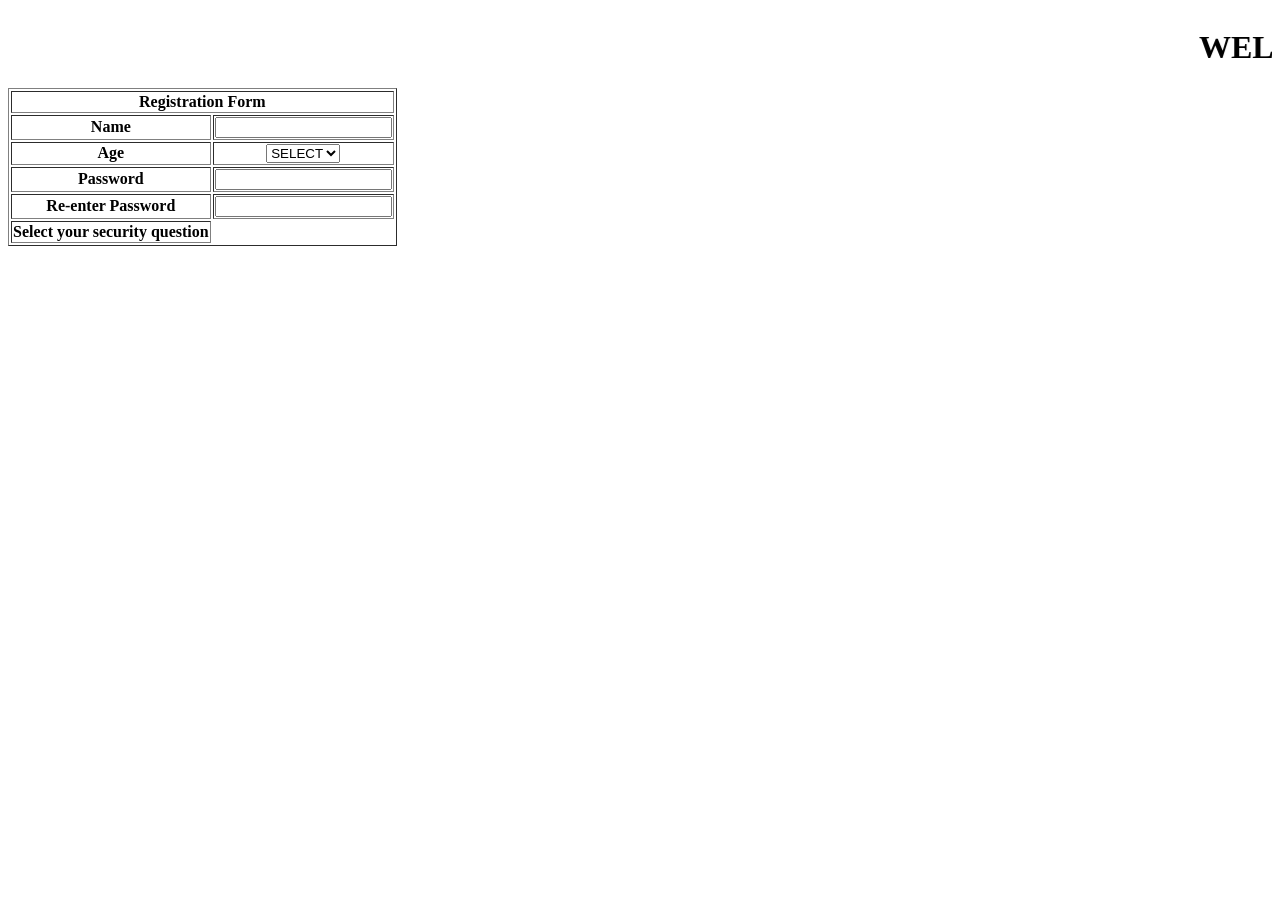
==== jobapplication.html @ 9e8016d8 "Add files via upload" ====
<html>
<head>
	<title>Job Application</title>
</head>
<body>
<marquee onmouseover="this.stop()" onmouseout = "this.start()"><h1>WELCOME TO FRESHERS WORLD!!!</h1></marquee>
<table border= "1">
	<tr>
		<th colspan="2">Registration Form</th>
	</tr>
	<form>
		<tr>
			<th>Name</th>
			<th><input type="text" name="name"></th>
		</tr>
		<tr>
			<th>Age</th>
			<th>
				<select name="age">
					<option selected>SELECT</option>
					<option value="18">18</option>
					<option value="19">19</option>
					<option value="20">20</option>
					<option value="21">21</option>
					<option value="22">22</option>
					<option value="23">23</option>
					<option value="24">24</option>
					<option value="25">25</option>
				</select>
			</th>
		</tr>
		<tr>
			<th>Password</th>
			<th><input type="password" name="password1"></th>
		</tr>
		<tr>
			<th>Re-enter Password</th>
			<th><input type="password" name="password2"></th>
		</tr>
		<tr>
			<th>Select your security question</th>
		</tr>		
	</form>
</table>
</body>
</html>
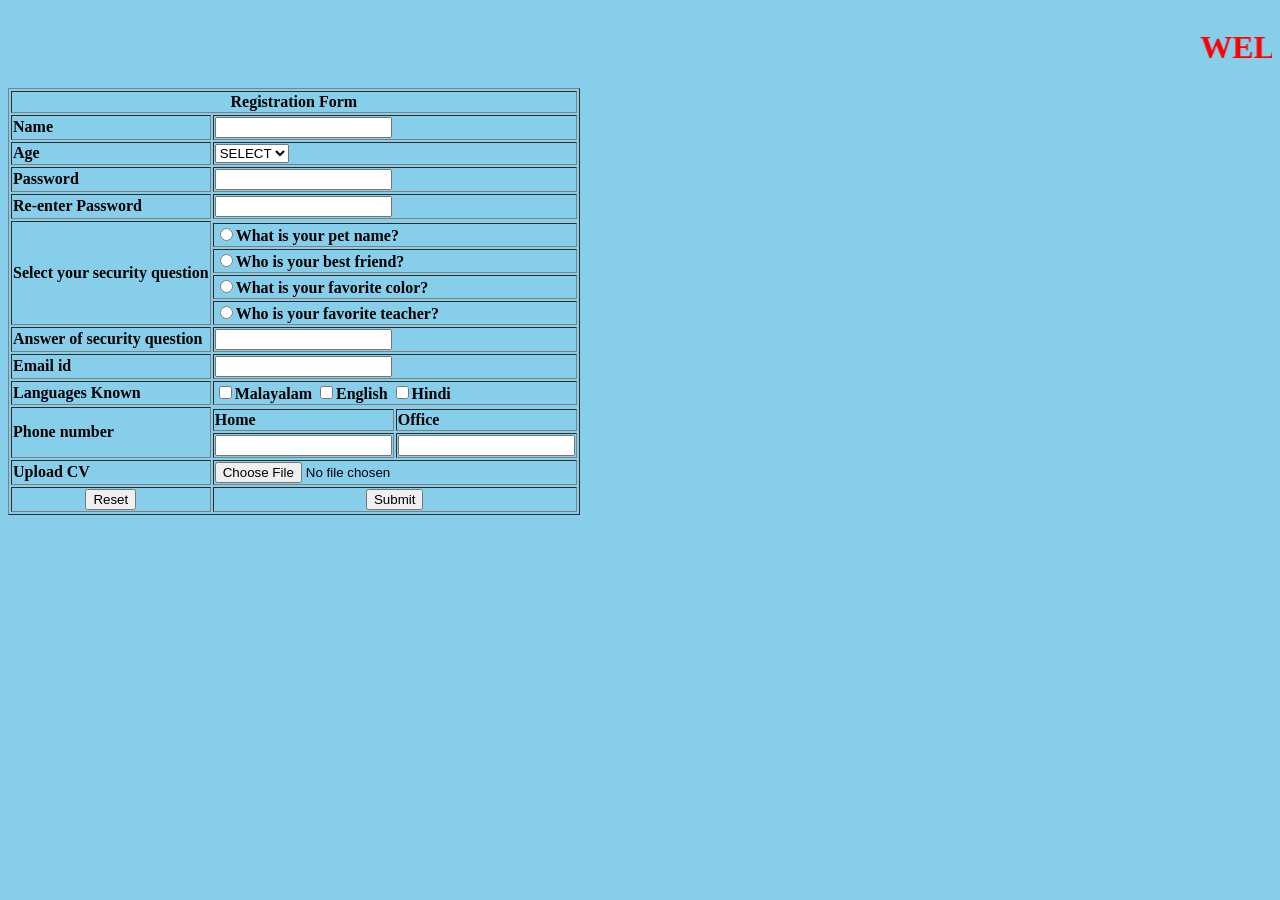
==== commit 19f57b51: "Update jobapplication.html" ====
--- a/jobapplication.html
+++ b/jobapplication.html
@@ -2,20 +2,20 @@
 <head>
 	<title>Job Application</title>
 </head>
-<body>
-<marquee onmouseover="this.stop()" onmouseout = "this.start()"><h1>WELCOME TO FRESHERS WORLD!!!</h1></marquee>
-<table border= "1">
+<body style="background-color: skyblue;">
+<marquee onmouseover="this.stop()" onmouseout = "this.start()"><h1 style="color: red;">WELCOME TO FRESHERS WORLD!!!</h1></marquee>
+<table border= "1" style="text-align:left;">
 	<tr>
-		<th colspan="2">Registration Form</th>
+		<th colspan="3"><center>Registration Form</center></th>
 	</tr>
 	<form>
 		<tr>
 			<th>Name</th>
-			<th><input type="text" name="name"></th>
+			<th colspan="2"><input type="text" name="name"></th>
 		</tr>
 		<tr>
 			<th>Age</th>
-			<th>
+			<th colspan="2">
 				<select name="age">
 					<option selected>SELECT</option>
 					<option value="18">18</option>
@@ -31,17 +31,56 @@
 		</tr>
 		<tr>
 			<th>Password</th>
-			<th><input type="password" name="password1"></th>
+			<th colspan="2"><input type="password" name="password1"></th>
 		</tr>
 		<tr>
 			<th>Re-enter Password</th>
-			<th><input type="password" name="password2"></th>
+			<th colspan="2"><input type="password" name="password2"></th>
 		</tr>
 		<tr>
-			<th>Select your security question</th>
-		</tr>		
+			<th rowspan="5">Select your security question</th>
+                <tr ><th colspan="2"><input type="radio">What is your pet name?</th></tr>
+                <tr><th colspan="2"><input type="radio">Who is your best friend?</th></tr>
+                <tr><th colspan="2"><input type="radio">What is your favorite color?</th></tr>
+                <tr><th colspan="2"><input type="radio">Who is your favorite teacher?</th></tr>
+            </th>
+		</tr>	
+        <tr>
+			<th>Answer of security question</th>
+			<th colspan="2"><input type="text" name="security"></th>
+		</tr>	
+        <tr>
+			<th>Email id</th>
+			<th colspan="2"><input type="email" name="emailid"></th>
+		</tr>
+        <tr>
+            <th>Languages Known</th>
+            <th colspan="2">
+                <input type="checkbox">Malayalam
+                <input type="checkbox">English
+                <input type="checkbox">Hindi
+            </th>
+        </tr>
+        <tr>
+           <th rowspan="3">Phone number</th>
+           <tr>
+                <th>Home</th>
+                <th>Office</th>
+           </tr> 
+           <tr>
+                <th><input type="text"></th>
+                <th><input type="text"></th>
+            </tr>   
+        </tr>
+        <tr>
+            <th>Upload CV</th>
+            <th colspan="2"><input type="file"></th>
+        </tr>
+        <tr>
+            <th align="center"><input type="reset"></th>
+            <th align="center" colspan="2"><input type="submit"></th>
+        </tr>
 	</form>
 </table>
 </body>
 </html>
-
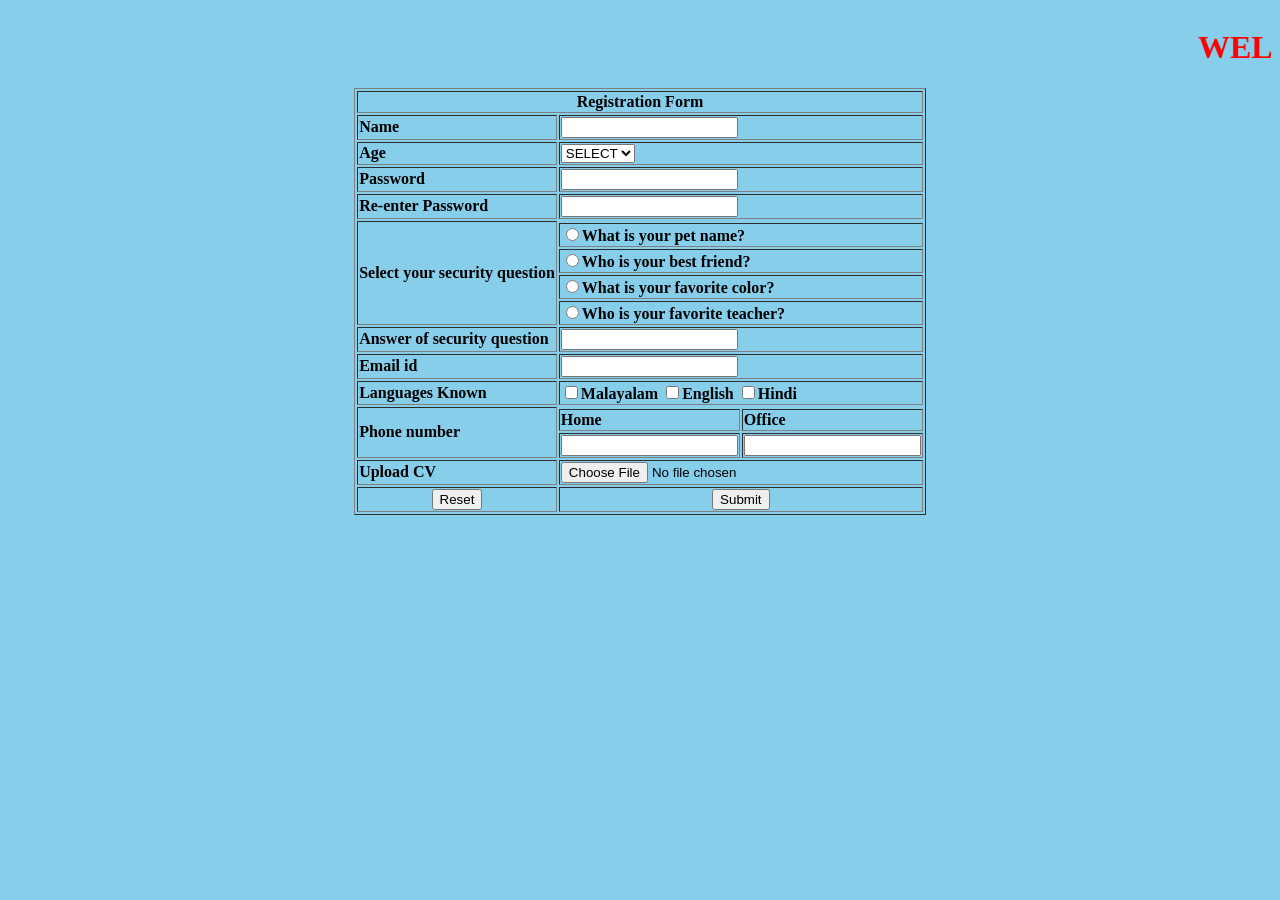
==== commit f2ec18f0: "Update jobapplication.html" ====
--- a/jobapplication.html
+++ b/jobapplication.html
@@ -4,6 +4,7 @@
 </head>
 <body style="background-color: skyblue;">
 <marquee onmouseover="this.stop()" onmouseout = "this.start()"><h1 style="color: red;">WELCOME TO FRESHERS WORLD!!!</h1></marquee>
+<div style="display:flex; justify-content:center;">
 <table border= "1" style="text-align:left;">
 	<tr>
 		<th colspan="3"><center>Registration Form</center></th>
@@ -82,5 +83,6 @@
         </tr>
 	</form>
 </table>
+</div>
 </body>
 </html>
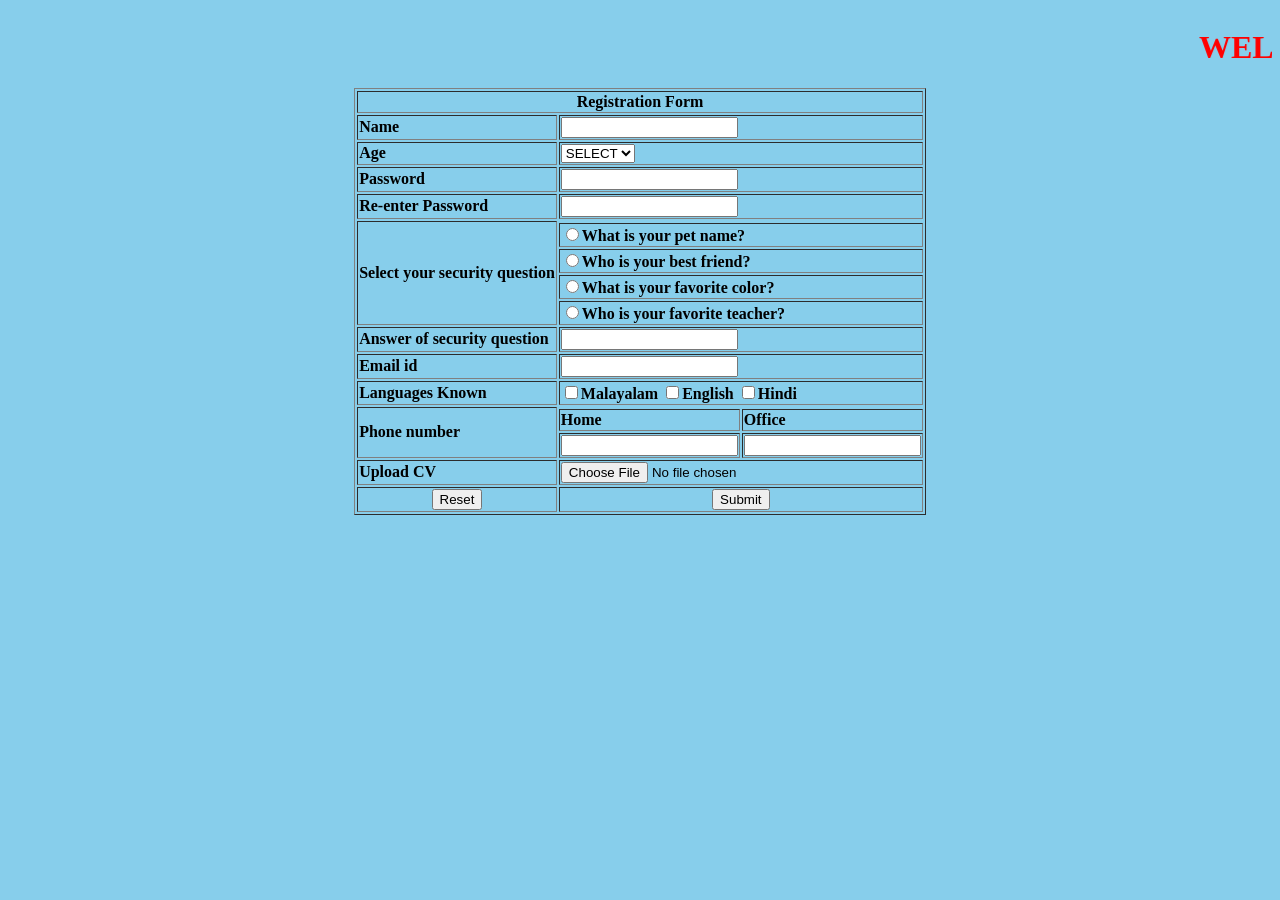
==== commit 6a282bda: "Update jobapplication.html" ====
--- a/jobapplication.html
+++ b/jobapplication.html
@@ -40,10 +40,10 @@
 		</tr>
 		<tr>
 			<th rowspan="5">Select your security question</th>
-                <tr ><th colspan="2"><input type="radio">What is your pet name?</th></tr>
-                <tr><th colspan="2"><input type="radio">Who is your best friend?</th></tr>
-                <tr><th colspan="2"><input type="radio">What is your favorite color?</th></tr>
-                <tr><th colspan="2"><input type="radio">Who is your favorite teacher?</th></tr>
+                <tr ><th colspan="2"><input type="radio" name="sel">What is your pet name?</th></tr>
+                <tr><th colspan="2"><input type="radio" name="sel">Who is your best friend?</th></tr>
+                <tr><th colspan="2"><input type="radio" name="sel">What is your favorite color?</th></tr>
+                <tr><th colspan="2"><input type="radio" name="sel">Who is your favorite teacher?</th></tr>
             </th>
 		</tr>	
         <tr>
